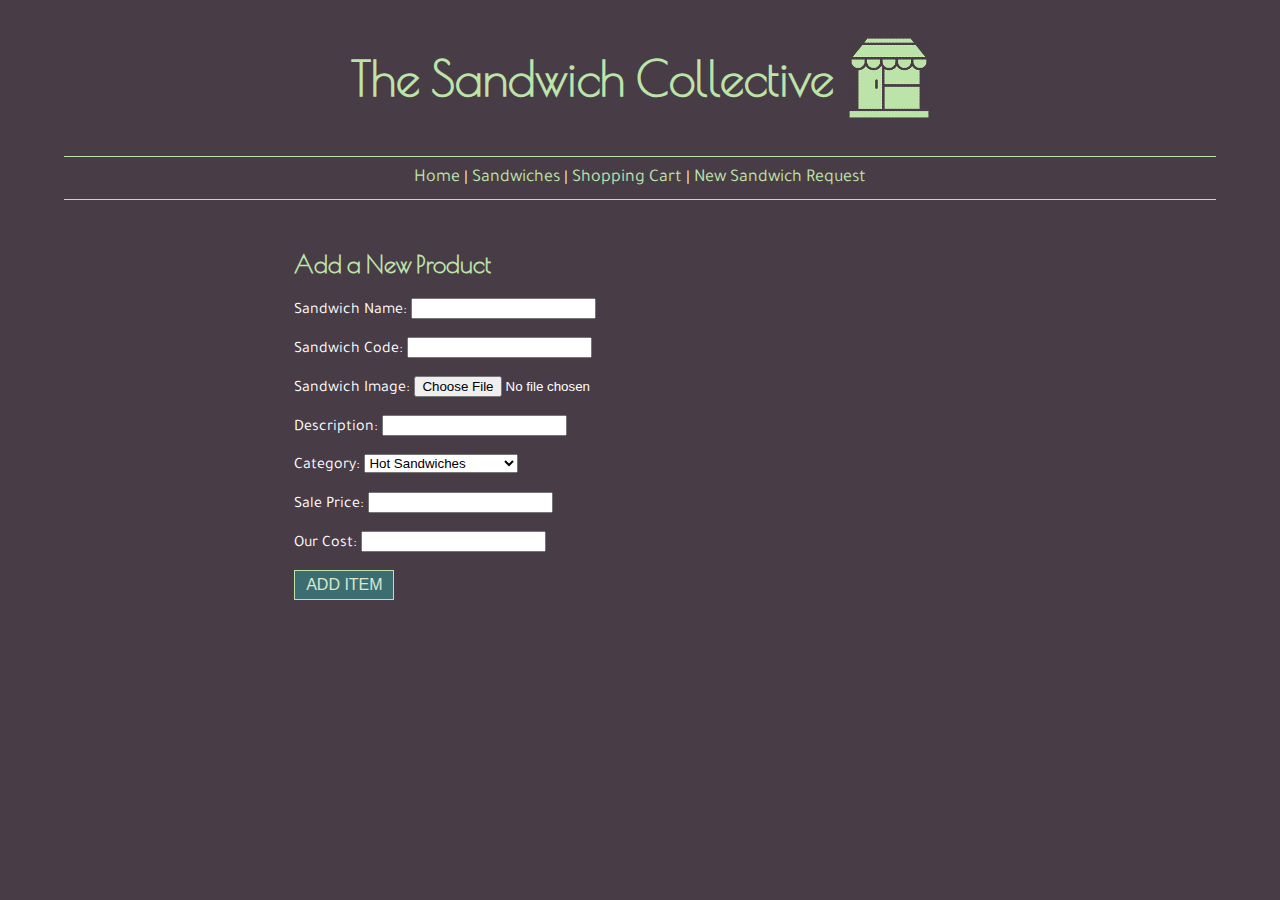
==== product-entry.html @ cfe680d9 "set up function" ====
<!DOCTYPE html>
<html lang="en">
<head>
    <meta charset="UTF-8">
    <meta name="viewport" content="width=device-width, initial-scale=1.0">
    <meta http-equiv="X-UA-Compatible" content="ie=edge">
    <title>The Sandwich Collective</title>
    <link rel="stylesheet" href="src/main.css">
    <link rel="stylesheet" href="src/products.css">
    <link href="https://fonts.googleapis.com/css?family=Poiret+One&display=swap" rel="stylesheet">
    <link href="https://fonts.googleapis.com/css?family=Tajawal:400,700&display=swap" rel="stylesheet">

</head>
<body>
    <header>
        <h1>
            The Sandwich Collective
        </h1>
        <img src="assets/shop-image.png" alt="small shop image" class="logo-image">
    </header>
    <nav>
        <li><a href="index.html">Home</a></li> | 
        <li><a href="products.html">Sandwiches</a></li> | 
        <li><a href="shopping-cart.html">Shopping Cart</a></li> |
        <li><a href="product-entry.html">New Sandwich Request</a></li>
    </nav>

    <main>
        <h2 class="indented">Add a New Product</h2>
        <form id="product-form">
        <p>
            <label for="name">Sandwich Name: <input type="text" name="name" id="name"></label></p>
        <p>
            <label for="code">Sandwich Code: <input type="text" name="code" id="code"></label></p>
        <p>
            <label for="image-src">Sandwich Image:</label>
            <input type="file" name="image-src" id="image-src">
        </p>
        <p>
            <label for="description">Description: <input type="textarea" name="description" id="description"></label></p>
        <p>
            <label for="category">Category: </label>
            <select name="category" id="category">
                <option value="hot">Hot Sandwiches</option>
                <option value="hot">Hot Sandwiches</option>
                <option value="cold">Cold Sandwiches</option>
                <option value="breakfast">Breakfast Sandwiches</option>
            </select>
        </p>
        <p>
            <label for="price">Sale Price: <input type="number" name="price" id="price"></label></p>
        <p>
            <label for="cost">Our Cost: <input type="number" name="cost" id="cost"></label></p>
        <p>
            <button id="add-item">Add Item</button></p>
        </form>
    </main>
    
</body>
</html>
---- src/main.css ----
* {
    box-sizing: border-box;
}

body {
    background: #483C46;
    font-family: 'Tajawal', sans-serif;
    color: white;
    width: 90%;
    margin: 0 auto;
}

nav {
    border-top: 1px solid #BDE4A8;
    border-bottom: 1px solid #BDE4A8;
    padding: 10px 0;
    margin-bottom: 50px;
    text-align: center;
}

nav li, nav li a {
    display: inline;
    color: #BDE4A8;
    text-decoration: none;
    font-size: 18px;
}

h1, h2 {
    color: #BDE4A8;
    font-family: 'Poiret One', cursive;
}

h1 {
    text-align: center;
    margin: 50px 0;
    font-size: 48px;
}

.logo-image {
    width: 80px;
    margin-left: 15px;
}

header {
    display: flex;
    justify-content: center;
    width: 100%;
    align-items: center;

}

.hidden {
    display: none;
}

.price {
    position: absolute;
    bottom: 0;
    left: 0; 
    right: 0;
    margin-bottom: 15px;
}

button {
    width: 100px;
    font-size: 16px;
    padding: 5px;
    color: rgb(218, 230, 206);;
    background: #3C6E71;
    text-transform: uppercase;
    border: 1px solid #BDE4A8;
}

form, .indented {
    margin-left: 20%;
}
---- src/products.css ----
#category-section {
    text-align: center;
    margin-bottom: 40px;
    font-size: 18px;
}

#product-list {
    display: flex;
    flex-wrap: wrap;
    padding: 0;
    margin-bottom: 50px;
}

#product-list li {
    width: 400px;
    height: 350px;
    list-style: none;
    position: relative;
    margin-right: 10px;
    margin-bottom: 10px;
    padding: 15px;
    text-align: center;
    background: rgb(218, 230, 206);
    color: #3C6E71;
    font-size: 20px;
}

button {
    transition: 300ms ease-in-out;
}

button:hover {
    transform: translate3d(-1px, -1px, 0);
}

li img {
    width: 60%;
    max-height: 45%;
    border: 1px solid #ccc;
}
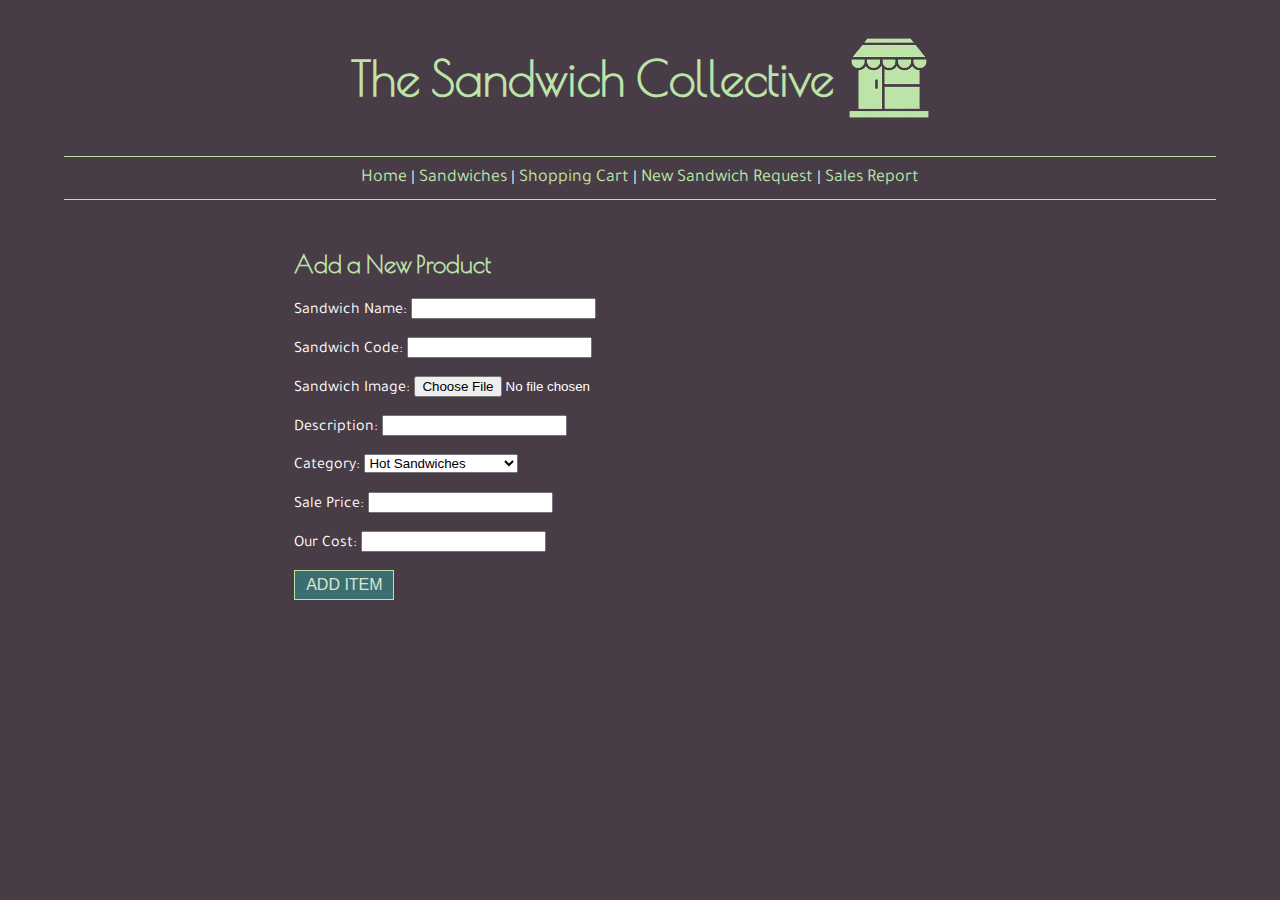
==== commit 1105e5a5: "fixed test" ====
--- a/product-entry.html
+++ b/product-entry.html
@@ -22,22 +22,30 @@
         <li><a href="index.html">Home</a></li> | 
         <li><a href="products.html">Sandwiches</a></li> | 
         <li><a href="shopping-cart.html">Shopping Cart</a></li> |
-        <li><a href="product-entry.html">New Sandwich Request</a></li>
+        <li><a href="product-entry.html">New Sandwich Request</a></li> |
+        <li><a href="sales-report.html">Sales Report</a></li> 
+
     </nav>
 
     <main>
         <h2 class="indented">Add a New Product</h2>
         <form id="product-form">
         <p>
-            <label for="name">Sandwich Name: <input type="text" name="name" id="name"></label></p>
+            <label for="name">Sandwich Name: </label>
+            <input type="text" name="name" id="name">
+        </p>
         <p>
-            <label for="code">Sandwich Code: <input type="text" name="code" id="code"></label></p>
+            <label for="code">Sandwich Code: </label>
+                <input type="text" name="code" id="code">
+                </p>
         <p>
             <label for="image-src">Sandwich Image:</label>
             <input type="file" name="image-src" id="image-src">
         </p>
         <p>
-            <label for="description">Description: <input type="textarea" name="description" id="description"></label></p>
+            <label for="description">Description: </label>
+            <input type="textarea" name="description" id="description">
+        </p>
         <p>
             <label for="category">Category: </label>
             <select name="category" id="category">
@@ -48,13 +56,18 @@
             </select>
         </p>
         <p>
-            <label for="price">Sale Price: <input type="number" name="price" id="price"></label></p>
+            <label for="price">Sale Price: </label>
+                <input type="number" name="price" id="price">
+            </p>
         <p>
-            <label for="cost">Our Cost: <input type="number" name="cost" id="cost"></label></p>
+            <label for="cost">Our Cost: </label>
+                <input type="number" name="cost" id="cost">
+            </p>
         <p>
-            <button id="add-item">Add Item</button></p>
+            <button id="add-item">Add Item</button>
+        </p>
         </form>
     </main>
-    
+    <script src="/src/product-entry.js" type="module"></script>
 </body>
 </html>